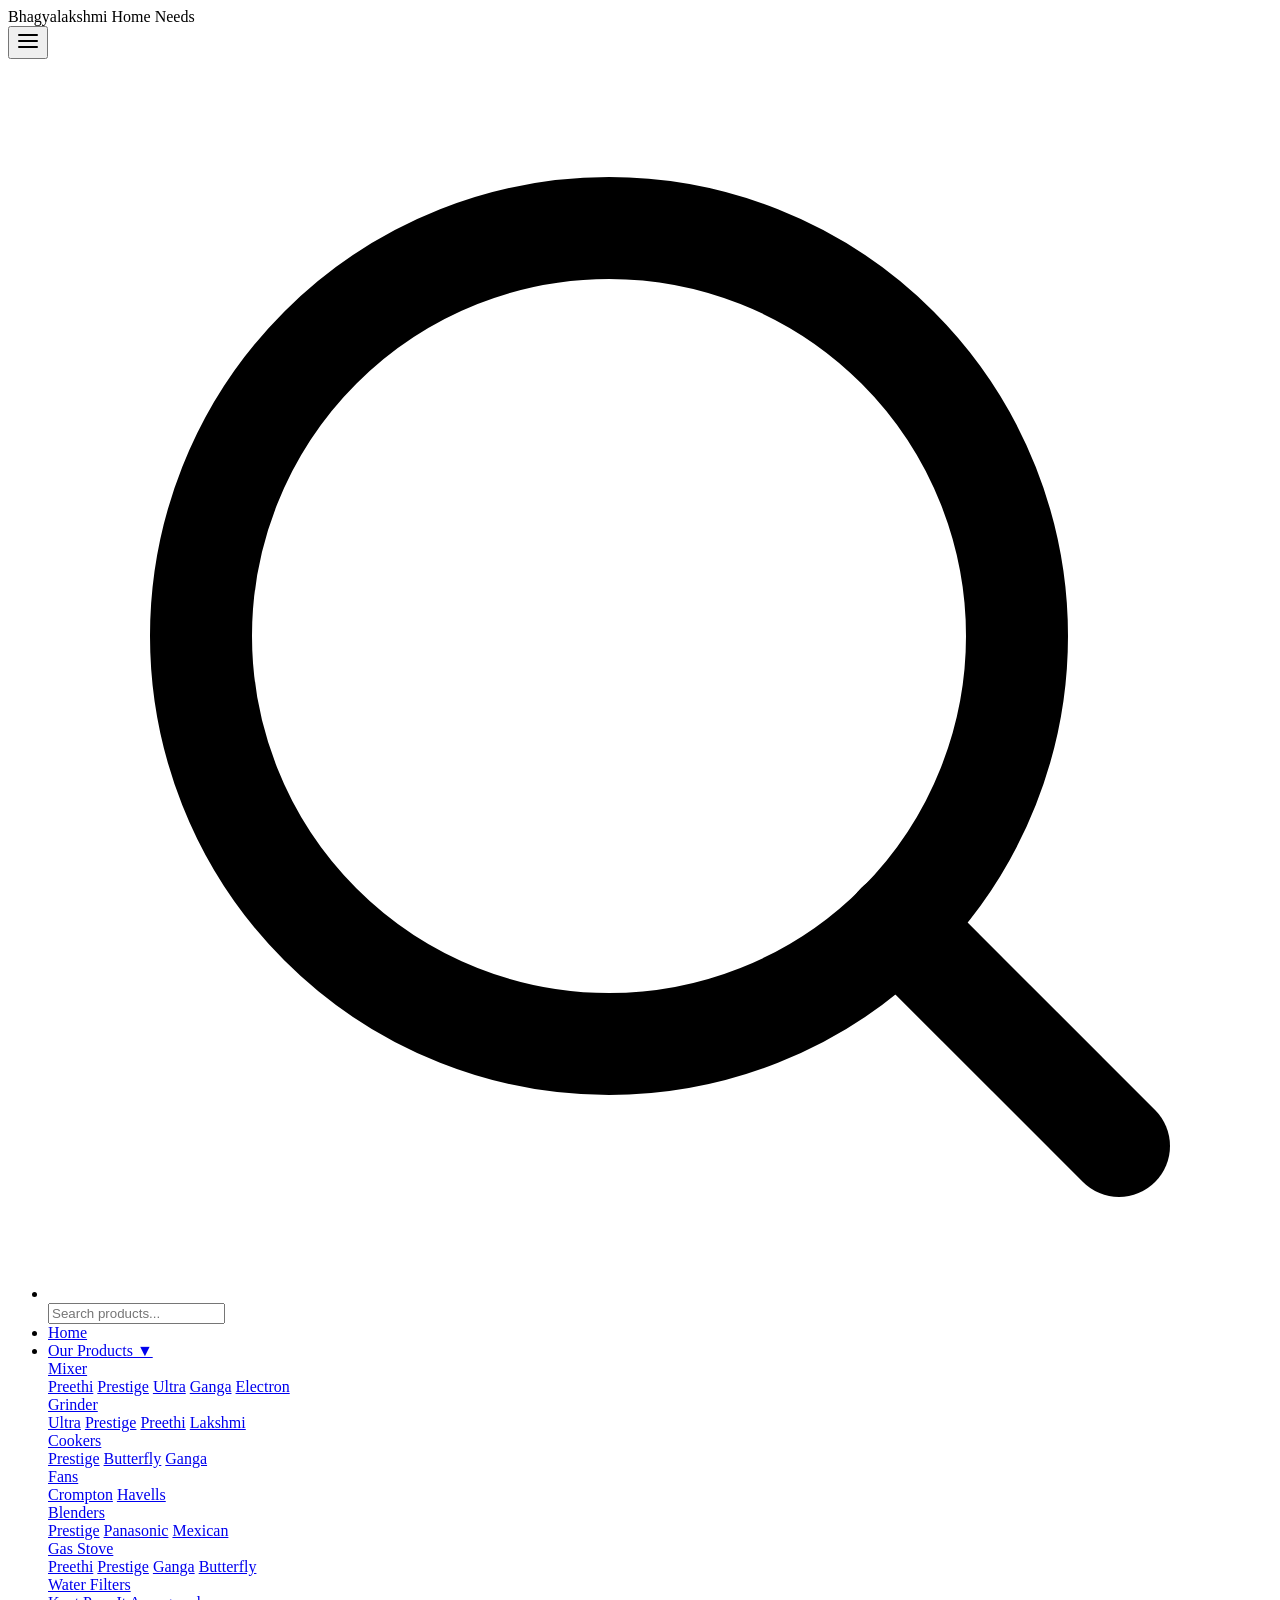
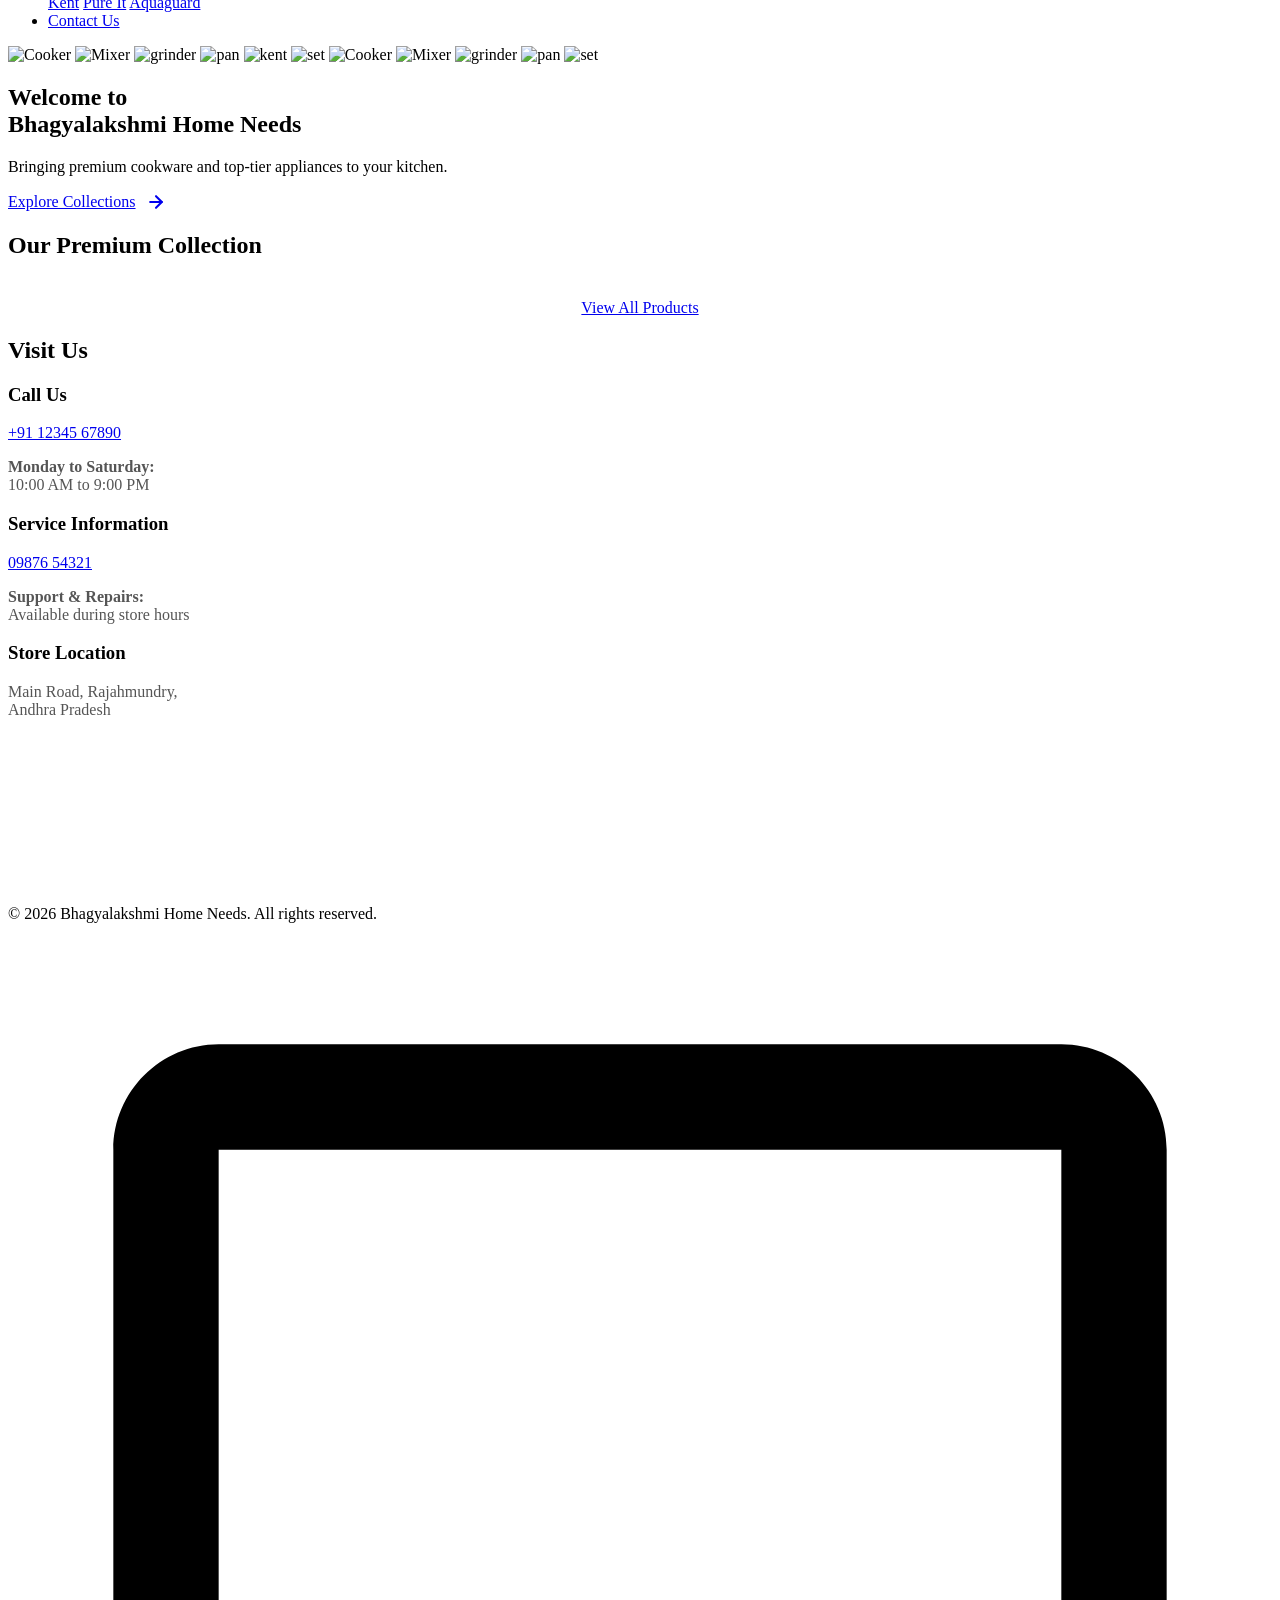
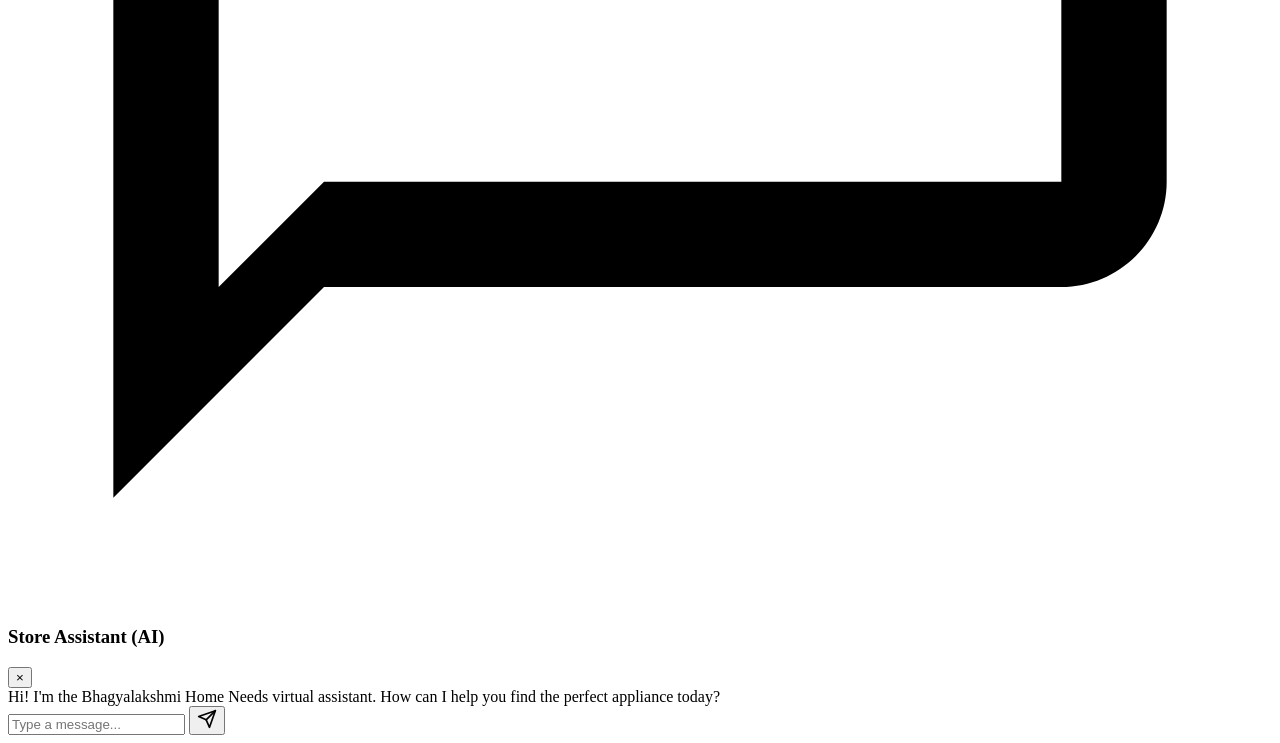
==== index.html @ 8220fec8 "fix: Bump script query params to v=2.5 to bypass aggressive Vercel caching and deploy db fixes" ====
<!DOCTYPE html>
<html lang="en">

<head>
    <meta charset="UTF-8">
    <meta name="viewport" content="width=device-width, initial-scale=1.0">
    <title>Bhagyalakshmi Home Needs | Premium Kitchenware</title>
    <link href="https://fonts.googleapis.com/css2?family=Poppins:wght@300;400;600;700&display=swap" rel="stylesheet">

    <link rel="stylesheet" href="style.css?v=2.5">
    <script src="products-data.js?v=2.5"></script>
</head>

<body id="top">

    <header>
        <div class="logo">Bhagyalakshmi Home Needs</div>
        <button class="menu-toggle" aria-label="Toggle navigation">
            <svg xmlns="http://www.w3.org/2000/svg" width="24" height="24" viewBox="0 0 24 24" fill="none"
                stroke="currentColor" stroke-width="2" stroke-linecap="round" stroke-linejoin="round">
                <line x1="3" y1="12" x2="21" y2="12"></line>
                <line x1="3" y1="6" x2="21" y2="6"></line>
                <line x1="3" y1="18" x2="21" y2="18"></line>
            </svg>
        </button>
        <ul class="nav-links">
            <li class="nav-search-container" onclick="event.stopPropagation()">
                <svg class="nav-search-icon" xmlns="http://www.w3.org/2000/svg" viewBox="0 0 24 24" fill="none"
                    stroke="currentColor" stroke-width="2" stroke-linecap="round" stroke-linejoin="round">
                    <circle cx="11" cy="11" r="8"></circle>
                    <line x1="21" y1="21" x2="16.65" y2="16.65"></line>
                </svg>
                <input type="text" class="nav-search-input" id="navSearchInput" placeholder="Search products..."
                    oninput="filterProducts()" onfocus="filterProducts()">
                <div class="search-results-dropdown" id="searchResultsDropdown">
                    <!-- Results will populate here -->
                </div>
            </li>
            <li><a href="#top" class="nav-close-trigger">Home</a></li>
            <li class="dropdown">
                <a href="#" id="mobile-products-toggle">Our
                    Products ▼</a>
                <div class="dropdown-content" id="main-dropdown-content">
                    <div class="dropdown-submenu">
                        <a href="#" class="dropdown-submenu-title">Mixer</a>
                        <div class="dropdown-submenu-content">
                            <a href="all-products.html#mixers-preethi" class="nav-close-trigger">Preethi</a>
                            <a href="all-products.html#mixers-prestige" class="nav-close-trigger">Prestige</a>
                            <a href="#" class="nav-close-trigger">Ultra</a>
                            <a href="#" class="nav-close-trigger">Ganga</a>
                            <a href="#" class="nav-close-trigger">Electron</a>
                        </div>
                    </div>
                    <div class="dropdown-submenu">
                        <a href="#" class="dropdown-submenu-title">Grinder</a>
                        <div class="dropdown-submenu-content">
                            <a href="all-products.html#grinders-ultra" class="nav-close-trigger">Ultra</a>
                            <a href="#" class="nav-close-trigger">Prestige</a>
                            <a href="#" class="nav-close-trigger">Preethi</a>
                            <a href="#" class="nav-close-trigger">Lakshmi</a>
                        </div>
                    </div>
                    <div class="dropdown-submenu">
                        <a href="#" class="dropdown-submenu-title">Cookers</a>
                        <div class="dropdown-submenu-content">
                            <a href="all-products.html#cookers-prestige" class="nav-close-trigger">Prestige</a>
                            <a href="#" class="nav-close-trigger">Butterfly</a>
                            <a href="all-products.html#cookers-ganga" class="nav-close-trigger">Ganga</a>
                        </div>
                    </div>
                    <div class="dropdown-submenu">
                        <a href="#" class="dropdown-submenu-title">Fans</a>
                        <div class="dropdown-submenu-content">
                            <a href="#" class="nav-close-trigger">Crompton</a>
                            <a href="#" class="nav-close-trigger">Havells</a>
                        </div>
                    </div>
                    <div class="dropdown-submenu">
                        <a href="#" class="dropdown-submenu-title">Blenders</a>
                        <div class="dropdown-submenu-content">
                            <a href="#" class="nav-close-trigger">Prestige</a>
                            <a href="#" class="nav-close-trigger">Panasonic</a>
                            <a href="#" class="nav-close-trigger">Mexican</a>
                        </div>
                    </div>
                    <div class="dropdown-submenu">
                        <a href="#" class="dropdown-submenu-title">Gas Stove</a>
                        <div class="dropdown-submenu-content">
                            <a href="all-products.html#gas-stove-preethi" class="nav-close-trigger">Preethi</a>
                            <a href="all-products.html#gas-stove-prestige" class="nav-close-trigger">Prestige</a>
                            <a href="#" class="nav-close-trigger">Ganga</a>
                            <a href="#" class="nav-close-trigger">Butterfly</a>
                        </div>
                    </div>
                    <div class="dropdown-submenu">
                        <a href="#" class="dropdown-submenu-title">Water Filters</a>
                        <div class="dropdown-submenu-content">
                            <a href="#" class="nav-close-trigger">Kent</a>
                            <a href="#" class="nav-close-trigger">Pure It</a>
                            <a href="#" class="nav-close-trigger">Aquaguard</a>
                        </div>
                    </div>
                </div>
            </li>
            <li><a href="#contact">Contact Us</a></li>
        </ul>
    </header>

    <section id="hero" class="animated-hero">

        <div class="scrolling-wrapper">
            <div class="scrolling-track">
                <img src="cooker.png" class="scroll-img" alt="Cooker">
                <img src="mixer.png" class="scroll-img" alt="Mixer">
                <img src="grinder.png" class="scroll-img" alt="grinder">
                <img src="pan.png" class="scroll-img" alt="pan">
                <img src="kent.png" class="scroll-img" alt="kent">
                <img src="set.png" class="scroll-img" alt="set">


                <img src="cooker.png" class="scroll-img" alt="Cooker">
                <img src="mixer.png" class="scroll-img" alt="Mixer">
                <img src="grinder.png" class="scroll-img" alt="grinder">
                <img src="pan.png" class="scroll-img" alt="pan">
                <img src="set.png" class="scroll-img" alt="set">
            </div>
        </div>

        <div class="hero-overlay"></div>

        <div class="hero-content">
            <h1 class="animate-title">Welcome to <br><span class="highlight">Bhagyalakshmi</span> Home Needs</h1>
            <p class="animate-subtitle">Bringing premium cookware and top-tier appliances to your kitchen.</p>
            <a href="all-products.html#shop" class="btn"
                style="display: inline-flex; align-items: center; justify-content: center; gap: 10px;">
                Explore Collections
                <svg width="20" height="20" viewBox="0 0 24 24" fill="none" stroke="currentColor" stroke-width="2.5"
                    stroke-linecap="round" stroke-linejoin="round">
                    <line x1="5" y1="12" x2="19" y2="12"></line>
                    <polyline points="12 5 19 12 12 19"></polyline>
                </svg>
            </a>
        </div>
    </section>

    <!-- Dynamic Premium Collection Section -->
    <section id="shop" class="products-section">
        <h2 class="section-title">Our Premium Collection</h2>
        <div id="premium-products-grid" class="product-grid">
            <!-- Handled by script.js -->
        </div>
        <div style="text-align: center; margin-top: 40px;">
            <a href="all-products.html" class="btn">View All Products</a>
        </div>
    </section>




    <section id="contact" class="contact-section">
        <h2 class="section-title">Visit Us</h2>
        <div class="contact-grid">
            <div class="contact-card">
                <h3>Call Us</h3>
                <p><a href="tel:1234567890" class="contact-link">+91 12345 67890</a></p>
                <p style="margin-top: 10px; color: #555;"><strong>Monday to Saturday:</strong><br>10:00 AM to 9:00 PM
                </p>
            </div>
            <div class="contact-card">
                <h3>Service Information</h3>
                <p><a href="tel:0987654321" class="contact-link">09876 54321</a></p>
                <p style="margin-top: 10px; color: #555;"><strong>Support & Repairs:</strong><br>Available during store
                    hours
                </p>
            </div>
            <div class="contact-card">
                <h3>Store Location</h3>
                <p style="color: #555;">Main Road, Rajahmundry,<br>Andhra Pradesh</p>
                <div style="margin-top: 15px;">
                    <iframe
                        src="https://maps.google.com/maps?q=Rajahmundry,%20Andhra%20Pradesh&t=&z=13&ie=UTF8&iwloc=&output=embed"
                        width="100%" height="150" style="border:0; border-radius: 8px;" allowfullscreen=""
                        loading="lazy"></iframe>
                </div>
            </div>
        </div>
    </section>

    <footer style="position: relative;">
        <p>© 2026 Bhagyalakshmi Home Needs. All rights reserved.</p>
    </footer>

    <script src="https://www.gstatic.com/firebasejs/10.8.0/firebase-app-compat.js"></script>
    <script src="https://www.gstatic.com/firebasejs/10.8.0/firebase-firestore-compat.js"></script>
    <script src="db.js?v=2.5"></script>
    <script src="script.js?v=2.5"></script>


    <script src="chatbot.js?v=2.5"></script>
</body>

</html>
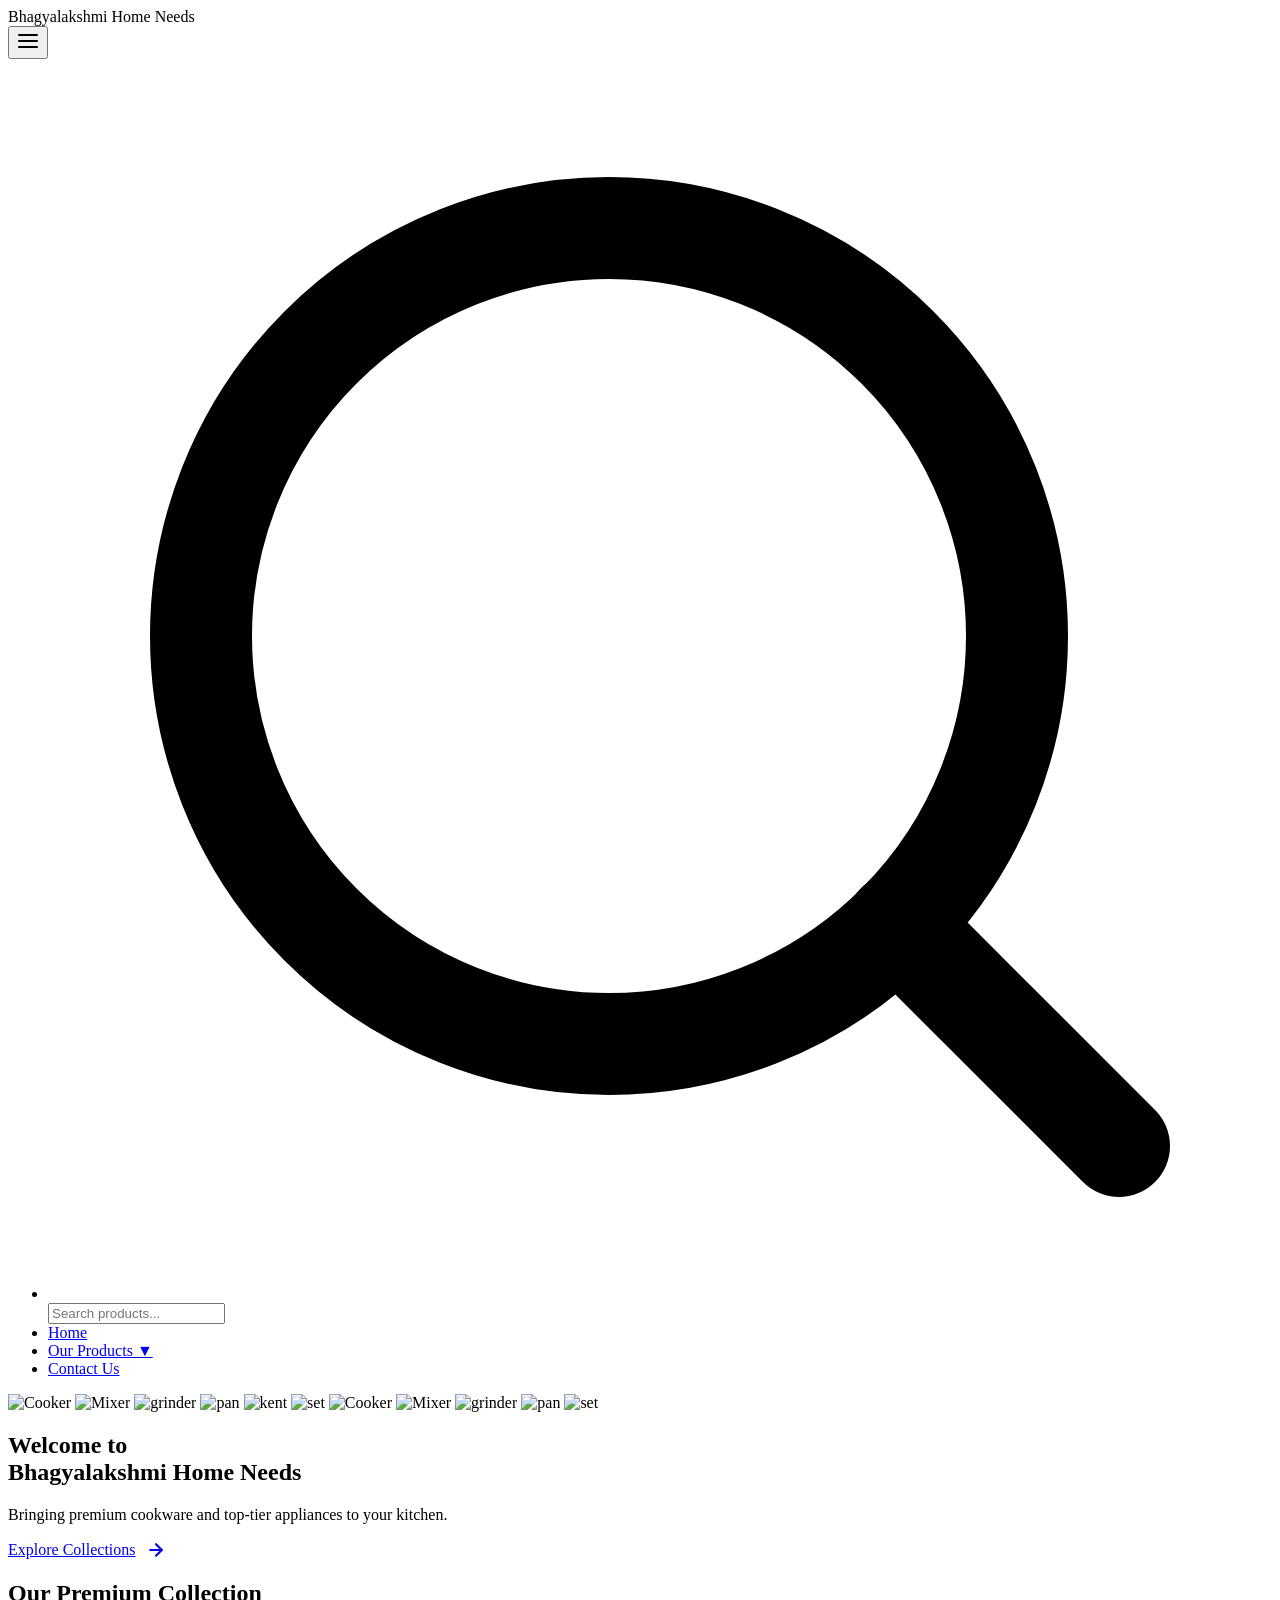
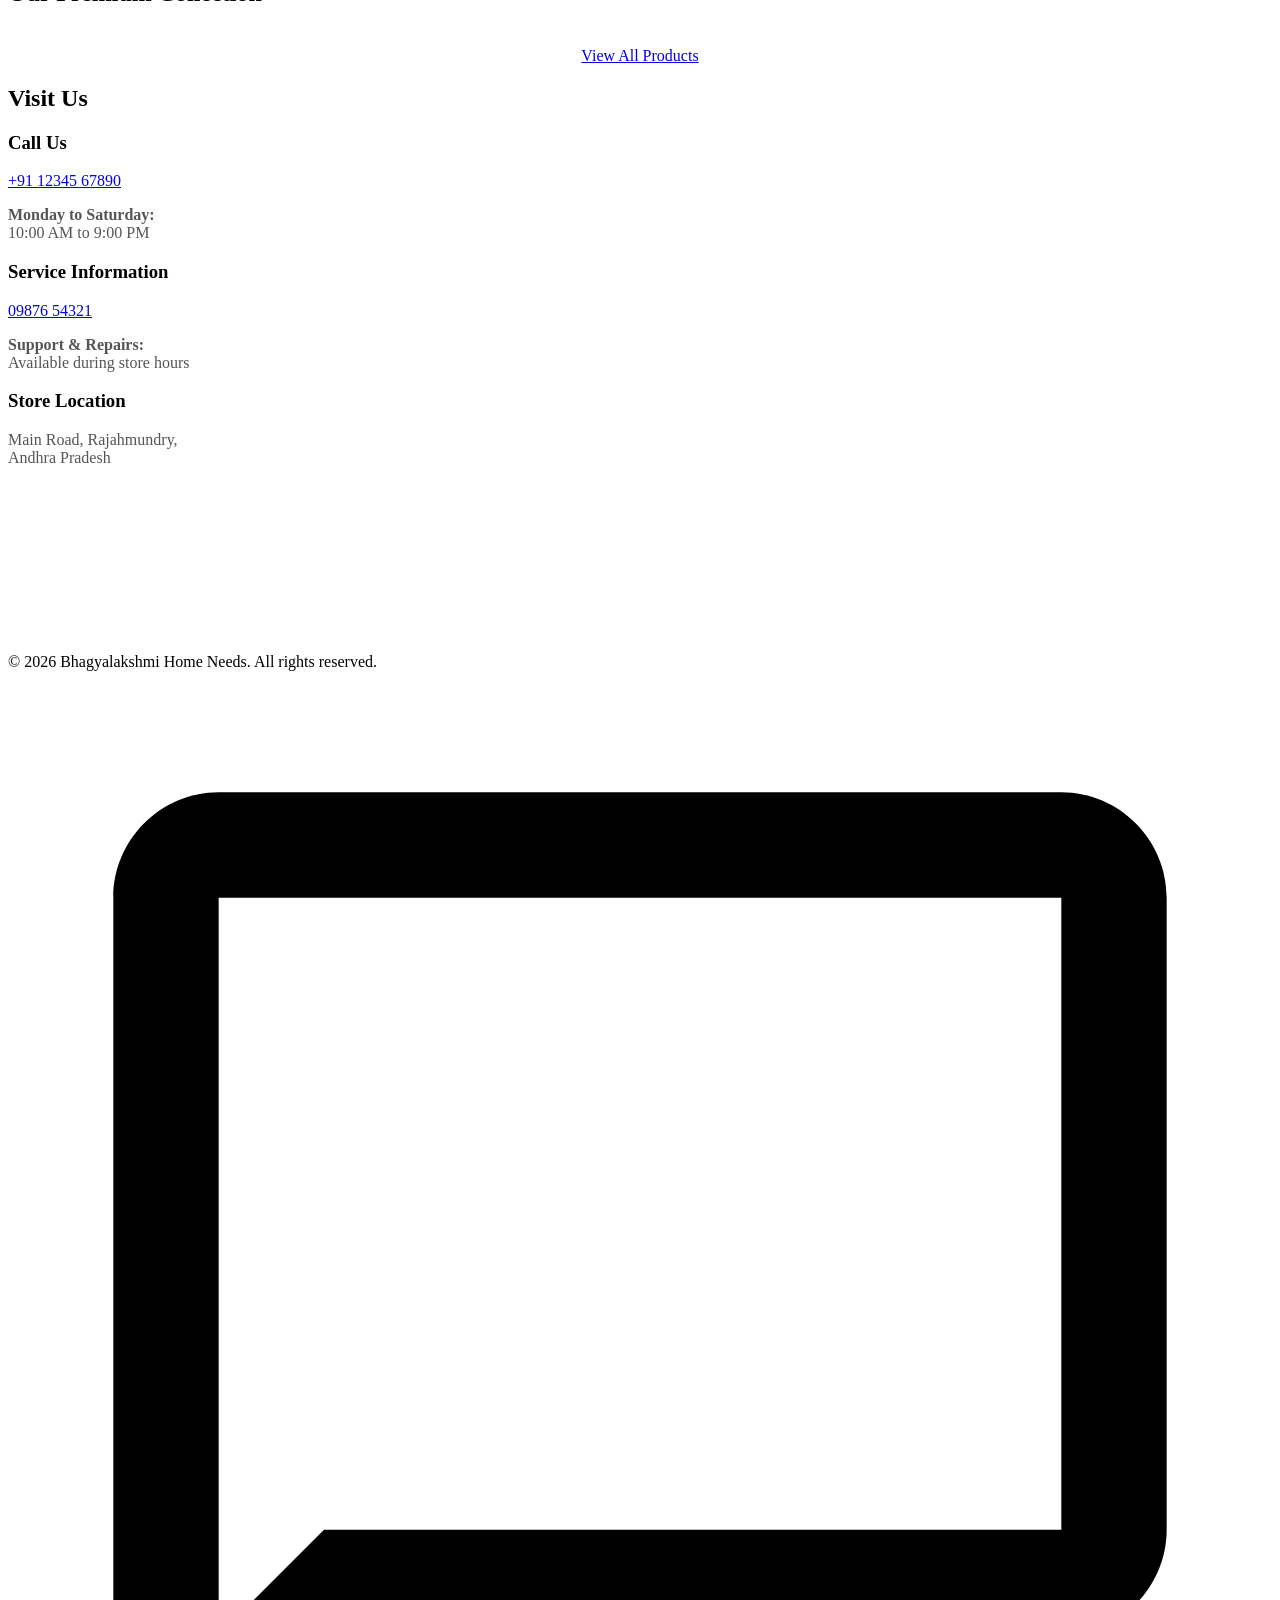
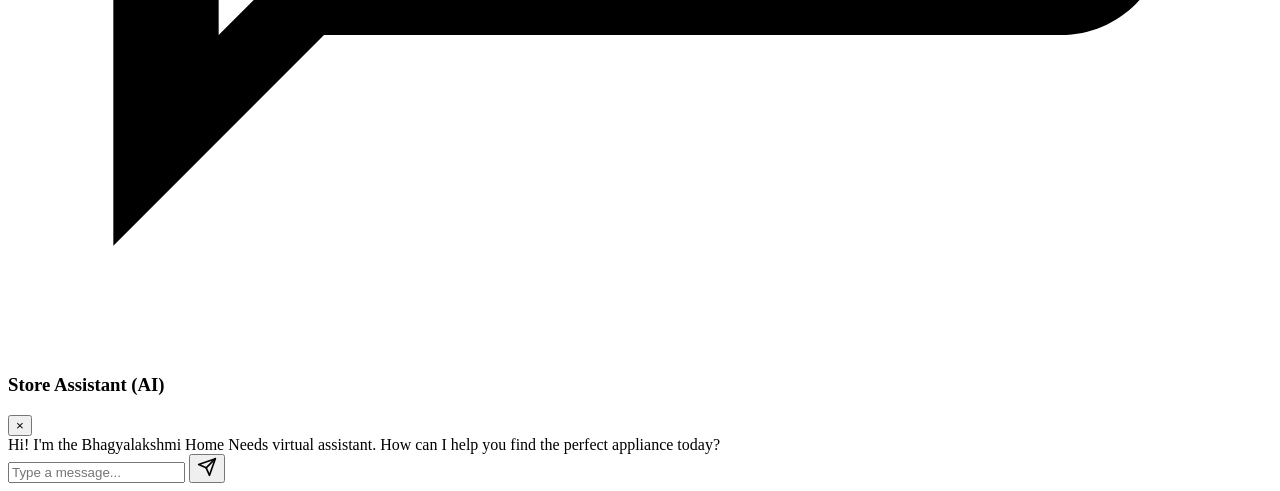
==== commit 2b46898c: "feat: Removed all hardcoded default products and categories. The site is now entirely dynamic based " ====
--- a/index.html
+++ b/index.html
@@ -7,8 +7,8 @@
     <title>Bhagyalakshmi Home Needs | Premium Kitchenware</title>
     <link href="https://fonts.googleapis.com/css2?family=Poppins:wght@300;400;600;700&display=swap" rel="stylesheet">
 
-    <link rel="stylesheet" href="style.css?v=2.5">
-    <script src="products-data.js?v=2.5"></script>
+    <link rel="stylesheet" href="style.css?v=2.6">
+    <script src="products-data.js?v=2.6"></script>
 </head>
 
 <body id="top">
@@ -41,65 +41,6 @@
                 <a href="#" id="mobile-products-toggle">Our
                     Products ▼</a>
                 <div class="dropdown-content" id="main-dropdown-content">
-                    <div class="dropdown-submenu">
-                        <a href="#" class="dropdown-submenu-title">Mixer</a>
-                        <div class="dropdown-submenu-content">
-                            <a href="all-products.html#mixers-preethi" class="nav-close-trigger">Preethi</a>
-                            <a href="all-products.html#mixers-prestige" class="nav-close-trigger">Prestige</a>
-                            <a href="#" class="nav-close-trigger">Ultra</a>
-                            <a href="#" class="nav-close-trigger">Ganga</a>
-                            <a href="#" class="nav-close-trigger">Electron</a>
-                        </div>
-                    </div>
-                    <div class="dropdown-submenu">
-                        <a href="#" class="dropdown-submenu-title">Grinder</a>
-                        <div class="dropdown-submenu-content">
-                            <a href="all-products.html#grinders-ultra" class="nav-close-trigger">Ultra</a>
-                            <a href="#" class="nav-close-trigger">Prestige</a>
-                            <a href="#" class="nav-close-trigger">Preethi</a>
-                            <a href="#" class="nav-close-trigger">Lakshmi</a>
-                        </div>
-                    </div>
-                    <div class="dropdown-submenu">
-                        <a href="#" class="dropdown-submenu-title">Cookers</a>
-                        <div class="dropdown-submenu-content">
-                            <a href="all-products.html#cookers-prestige" class="nav-close-trigger">Prestige</a>
-                            <a href="#" class="nav-close-trigger">Butterfly</a>
-                            <a href="all-products.html#cookers-ganga" class="nav-close-trigger">Ganga</a>
-                        </div>
-                    </div>
-                    <div class="dropdown-submenu">
-                        <a href="#" class="dropdown-submenu-title">Fans</a>
-                        <div class="dropdown-submenu-content">
-                            <a href="#" class="nav-close-trigger">Crompton</a>
-                            <a href="#" class="nav-close-trigger">Havells</a>
-                        </div>
-                    </div>
-                    <div class="dropdown-submenu">
-                        <a href="#" class="dropdown-submenu-title">Blenders</a>
-                        <div class="dropdown-submenu-content">
-                            <a href="#" class="nav-close-trigger">Prestige</a>
-                            <a href="#" class="nav-close-trigger">Panasonic</a>
-                            <a href="#" class="nav-close-trigger">Mexican</a>
-                        </div>
-                    </div>
-                    <div class="dropdown-submenu">
-                        <a href="#" class="dropdown-submenu-title">Gas Stove</a>
-                        <div class="dropdown-submenu-content">
-                            <a href="all-products.html#gas-stove-preethi" class="nav-close-trigger">Preethi</a>
-                            <a href="all-products.html#gas-stove-prestige" class="nav-close-trigger">Prestige</a>
-                            <a href="#" class="nav-close-trigger">Ganga</a>
-                            <a href="#" class="nav-close-trigger">Butterfly</a>
-                        </div>
-                    </div>
-                    <div class="dropdown-submenu">
-                        <a href="#" class="dropdown-submenu-title">Water Filters</a>
-                        <div class="dropdown-submenu-content">
-                            <a href="#" class="nav-close-trigger">Kent</a>
-                            <a href="#" class="nav-close-trigger">Pure It</a>
-                            <a href="#" class="nav-close-trigger">Aquaguard</a>
-                        </div>
-                    </div>
                 </div>
             </li>
             <li><a href="#contact">Contact Us</a></li>
@@ -192,11 +133,11 @@
 
     <script src="https://www.gstatic.com/firebasejs/10.8.0/firebase-app-compat.js"></script>
     <script src="https://www.gstatic.com/firebasejs/10.8.0/firebase-firestore-compat.js"></script>
-    <script src="db.js?v=2.5"></script>
-    <script src="script.js?v=2.5"></script>
+    <script src="db.js?v=2.6"></script>
+    <script src="script.js?v=2.6"></script>
 
 
-    <script src="chatbot.js?v=2.5"></script>
+    <script src="chatbot.js?v=2.6"></script>
 </body>
 
 </html>
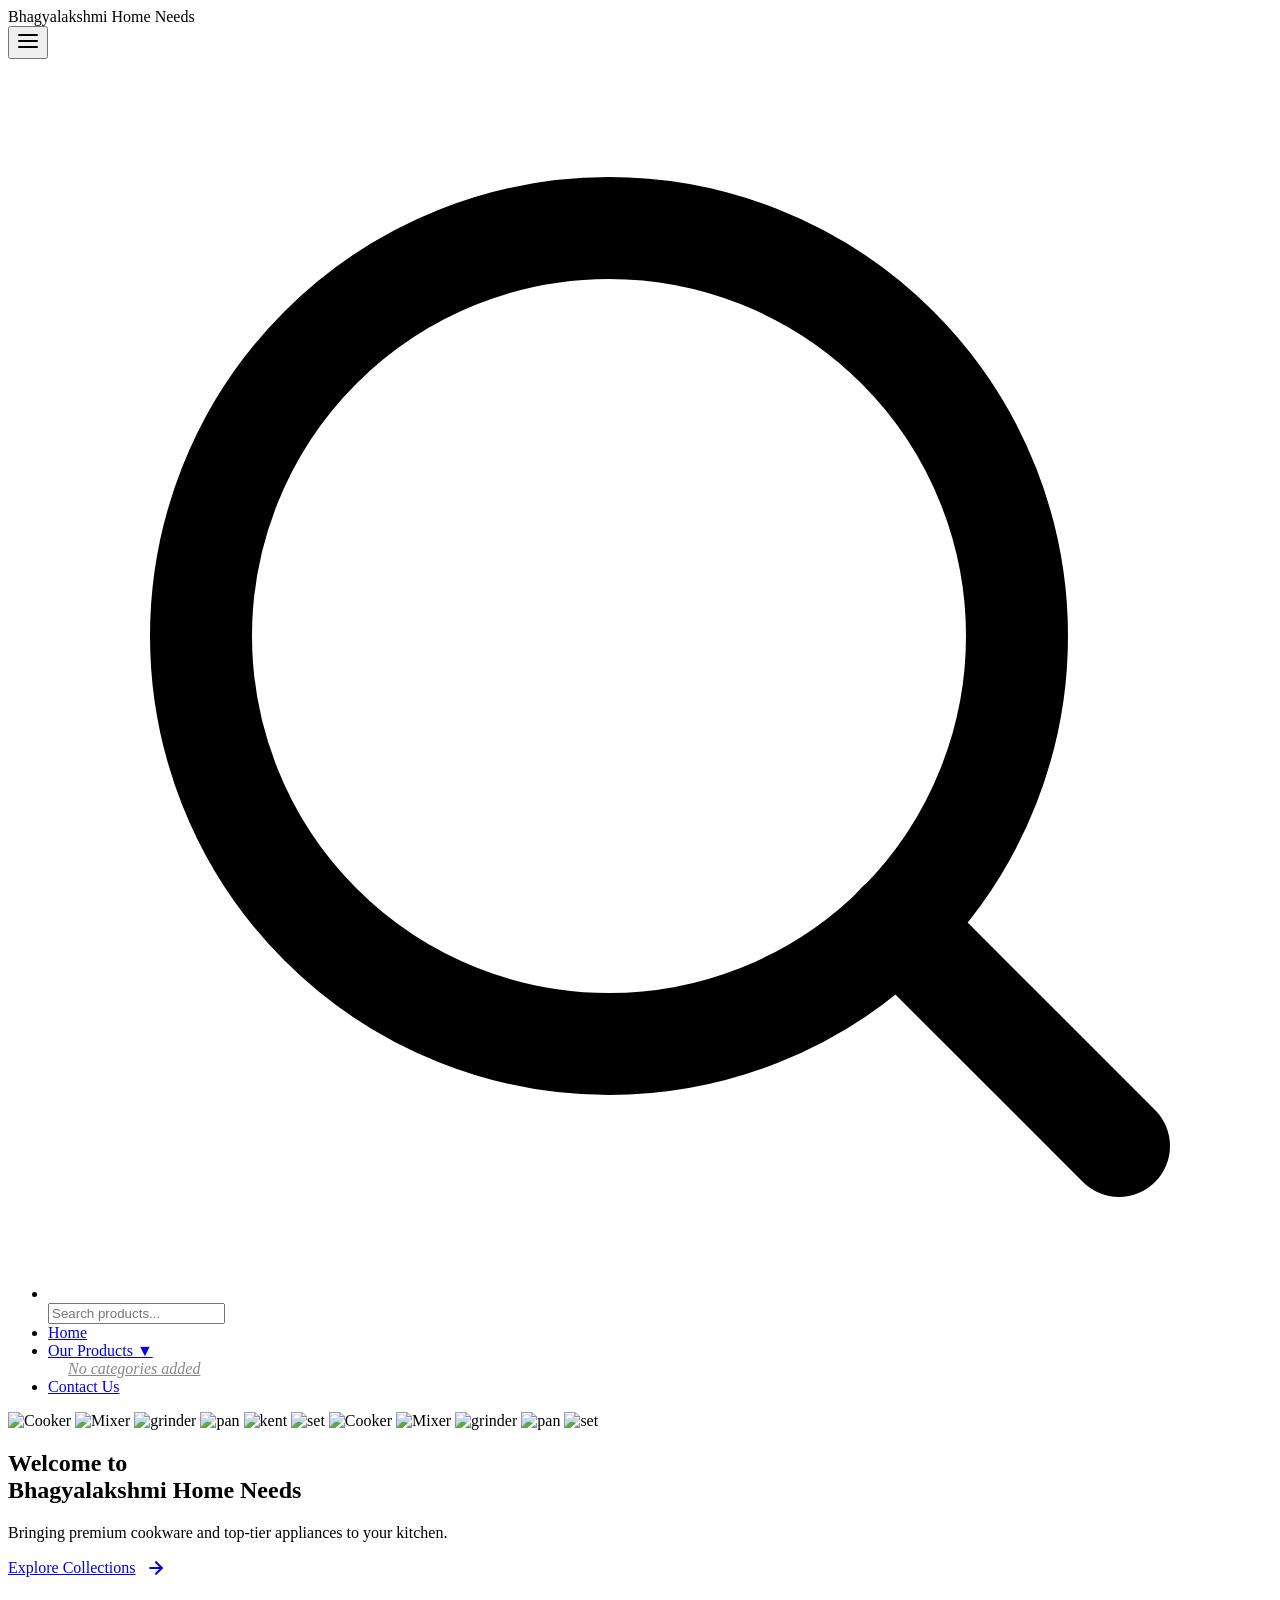
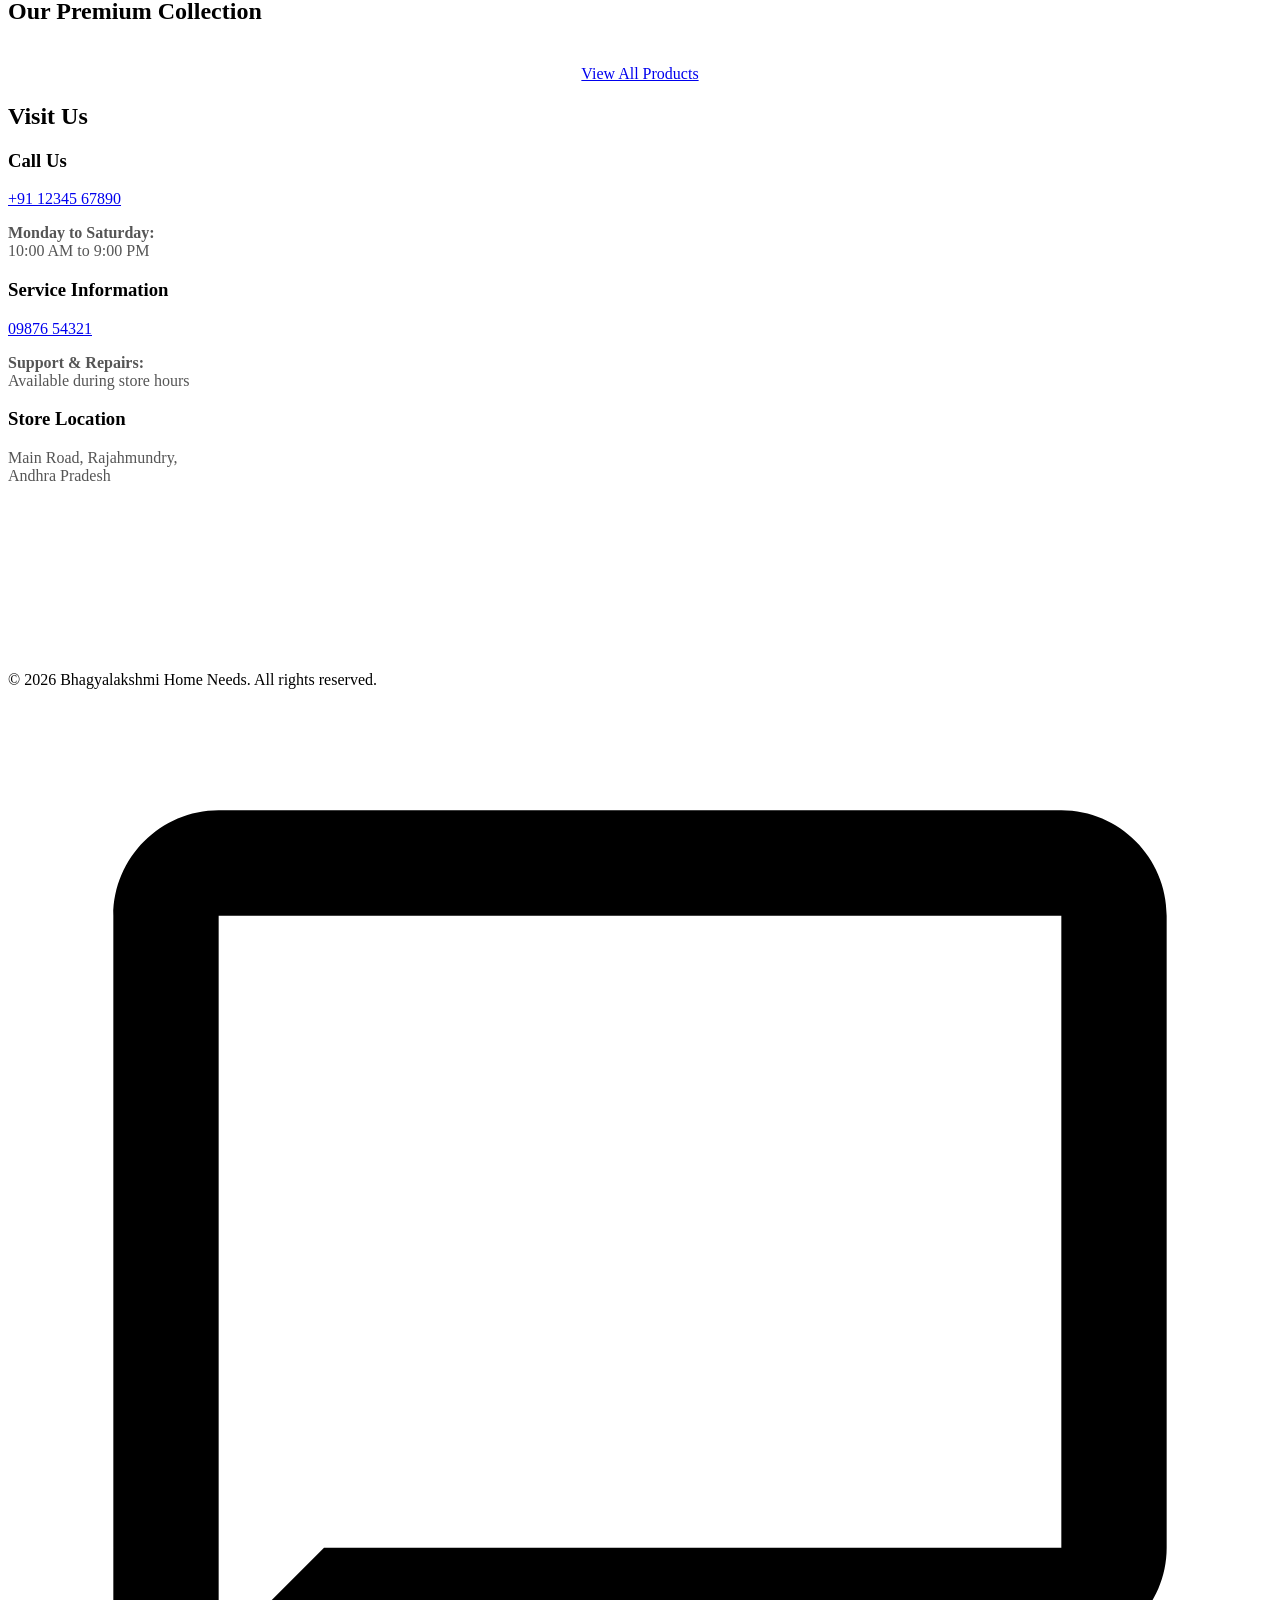
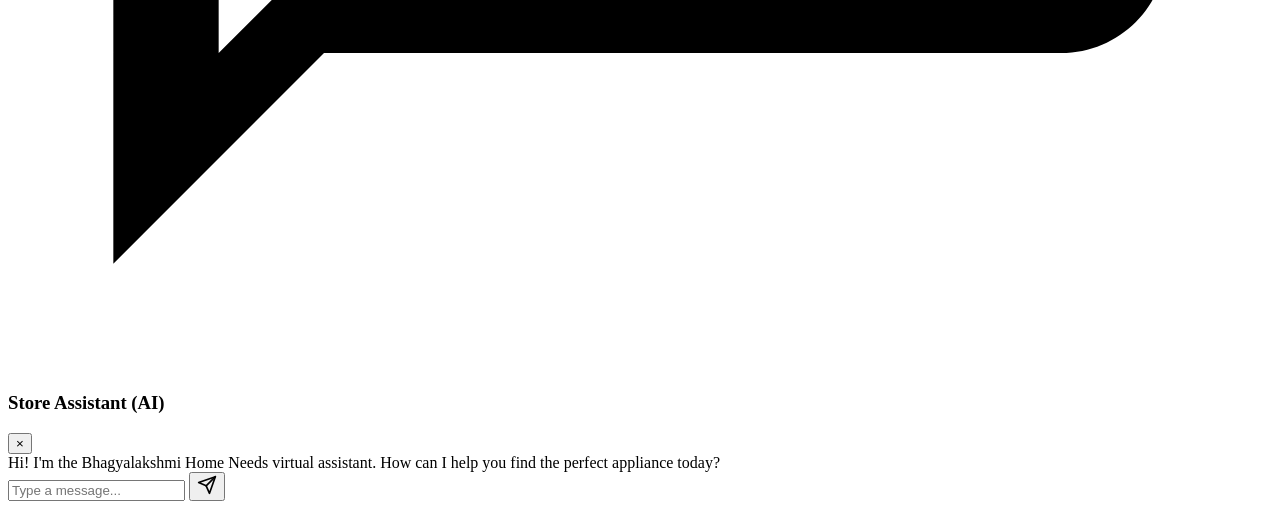
==== commit e822bef1: "fix: de-duplicate menu items and resolve double event listener conflict" ====
--- a/index.html
+++ b/index.html
@@ -7,8 +7,8 @@
     <title>Bhagyalakshmi Home Needs | Premium Kitchenware</title>
     <link href="https://fonts.googleapis.com/css2?family=Poppins:wght@300;400;600;700&display=swap" rel="stylesheet">
 
-    <link rel="stylesheet" href="style.css?v=2.6">
-    <script src="products-data.js?v=2.6"></script>
+    <link rel="stylesheet" href="style.css?v=2.9">
+    <script src="products-data.js?v=2.9"></script>
 </head>
 
 <body id="top">
@@ -133,11 +133,11 @@
 
     <script src="https://www.gstatic.com/firebasejs/10.8.0/firebase-app-compat.js"></script>
     <script src="https://www.gstatic.com/firebasejs/10.8.0/firebase-firestore-compat.js"></script>
-    <script src="db.js?v=2.6"></script>
-    <script src="script.js?v=2.6"></script>
+    <script src="db.js?v=2.9"></script>
+    <script src="script.js?v=2.9"></script>
 
 
-    <script src="chatbot.js?v=2.6"></script>
+    <script src="chatbot.js?v=2.9"></script>
 </body>
 
 </html>
